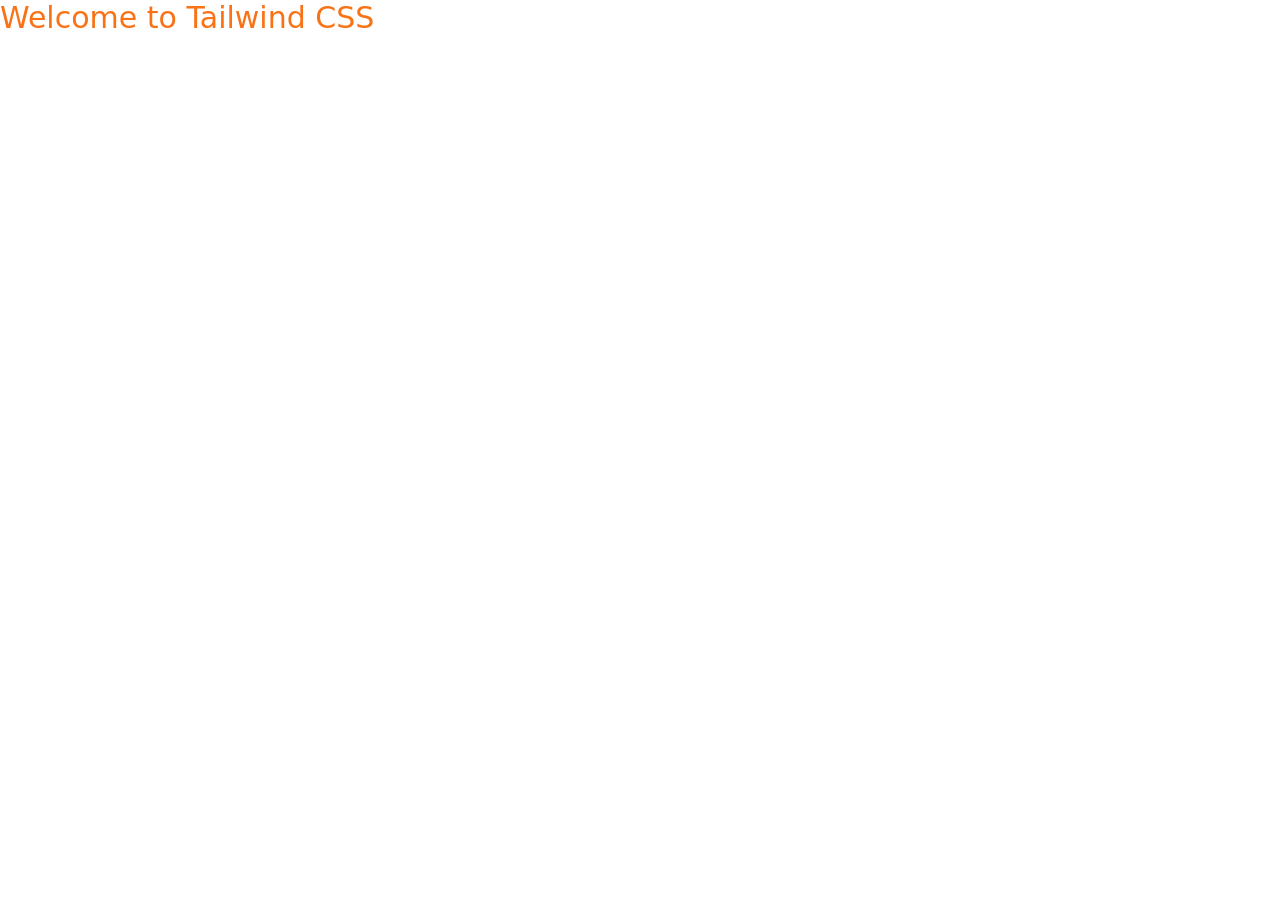
==== tailwind/src/index.html @ 5085c763 "Tailwind Setup" ====
<!DOCTYPE html>
<html lang="en">
<head>
    <meta charset="UTF-8">
    <meta name="viewport" content="width=device-width, initial-scale=1.0">
    <title>Document</title>
    <link rel="stylesheet" href="output.css">
</head>
<body>
    <h1 class="text-3xl text-orange-500">Welcome to Tailwind CSS</h1>
</body>
</html>
---- tailwind/src/output.css ----
*, ::before, ::after {
  --tw-border-spacing-x: 0;
  --tw-border-spacing-y: 0;
  --tw-translate-x: 0;
  --tw-translate-y: 0;
  --tw-rotate: 0;
  --tw-skew-x: 0;
  --tw-skew-y: 0;
  --tw-scale-x: 1;
  --tw-scale-y: 1;
  --tw-pan-x:  ;
  --tw-pan-y:  ;
  --tw-pinch-zoom:  ;
  --tw-scroll-snap-strictness: proximity;
  --tw-gradient-from-position:  ;
  --tw-gradient-via-position:  ;
  --tw-gradient-to-position:  ;
  --tw-ordinal:  ;
  --tw-slashed-zero:  ;
  --tw-numeric-figure:  ;
  --tw-numeric-spacing:  ;
  --tw-numeric-fraction:  ;
  --tw-ring-inset:  ;
  --tw-ring-offset-width: 0px;
  --tw-ring-offset-color: #fff;
  --tw-ring-color: rgb(59 130 246 / 0.5);
  --tw-ring-offset-shadow: 0 0 #0000;
  --tw-ring-shadow: 0 0 #0000;
  --tw-shadow: 0 0 #0000;
  --tw-shadow-colored: 0 0 #0000;
  --tw-blur:  ;
  --tw-brightness:  ;
  --tw-contrast:  ;
  --tw-grayscale:  ;
  --tw-hue-rotate:  ;
  --tw-invert:  ;
  --tw-saturate:  ;
  --tw-sepia:  ;
  --tw-drop-shadow:  ;
  --tw-backdrop-blur:  ;
  --tw-backdrop-brightness:  ;
  --tw-backdrop-contrast:  ;
  --tw-backdrop-grayscale:  ;
  --tw-backdrop-hue-rotate:  ;
  --tw-backdrop-invert:  ;
  --tw-backdrop-opacity:  ;
  --tw-backdrop-saturate:  ;
  --tw-backdrop-sepia:  ;
  --tw-contain-size:  ;
  --tw-contain-layout:  ;
  --tw-contain-paint:  ;
  --tw-contain-style:  ;
}

::backdrop {
  --tw-border-spacing-x: 0;
  --tw-border-spacing-y: 0;
  --tw-translate-x: 0;
  --tw-translate-y: 0;
  --tw-rotate: 0;
  --tw-skew-x: 0;
  --tw-skew-y: 0;
  --tw-scale-x: 1;
  --tw-scale-y: 1;
  --tw-pan-x:  ;
  --tw-pan-y:  ;
  --tw-pinch-zoom:  ;
  --tw-scroll-snap-strictness: proximity;
  --tw-gradient-from-position:  ;
  --tw-gradient-via-position:  ;
  --tw-gradient-to-position:  ;
  --tw-ordinal:  ;
  --tw-slashed-zero:  ;
  --tw-numeric-figure:  ;
  --tw-numeric-spacing:  ;
  --tw-numeric-fraction:  ;
  --tw-ring-inset:  ;
  --tw-ring-offset-width: 0px;
  --tw-ring-offset-color: #fff;
  --tw-ring-color: rgb(59 130 246 / 0.5);
  --tw-ring-offset-shadow: 0 0 #0000;
  --tw-ring-shadow: 0 0 #0000;
  --tw-shadow: 0 0 #0000;
  --tw-shadow-colored: 0 0 #0000;
  --tw-blur:  ;
  --tw-brightness:  ;
  --tw-contrast:  ;
  --tw-grayscale:  ;
  --tw-hue-rotate:  ;
  --tw-invert:  ;
  --tw-saturate:  ;
  --tw-sepia:  ;
  --tw-drop-shadow:  ;
  --tw-backdrop-blur:  ;
  --tw-backdrop-brightness:  ;
  --tw-backdrop-contrast:  ;
  --tw-backdrop-grayscale:  ;
  --tw-backdrop-hue-rotate:  ;
  --tw-backdrop-invert:  ;
  --tw-backdrop-opacity:  ;
  --tw-backdrop-saturate:  ;
  --tw-backdrop-sepia:  ;
  --tw-contain-size:  ;
  --tw-contain-layout:  ;
  --tw-contain-paint:  ;
  --tw-contain-style:  ;
}

/*
! tailwindcss v3.4.14 | MIT License | https://tailwindcss.com
*/

/*
1. Prevent padding and border from affecting element width. (https://github.com/mozdevs/cssremedy/issues/4)
2. Allow adding a border to an element by just adding a border-width. (https://github.com/tailwindcss/tailwindcss/pull/116)
*/

*,
::before,
::after {
  box-sizing: border-box;
  /* 1 */
  border-width: 0;
  /* 2 */
  border-style: solid;
  /* 2 */
  border-color: #e5e7eb;
  /* 2 */
}

::before,
::after {
  --tw-content: '';
}

/*
1. Use a consistent sensible line-height in all browsers.
2. Prevent adjustments of font size after orientation changes in iOS.
3. Use a more readable tab size.
4. Use the user's configured `sans` font-family by default.
5. Use the user's configured `sans` font-feature-settings by default.
6. Use the user's configured `sans` font-variation-settings by default.
7. Disable tap highlights on iOS
*/

html,
:host {
  line-height: 1.5;
  /* 1 */
  -webkit-text-size-adjust: 100%;
  /* 2 */
  -moz-tab-size: 4;
  /* 3 */
  -o-tab-size: 4;
     tab-size: 4;
  /* 3 */
  font-family: ui-sans-serif, system-ui, sans-serif, "Apple Color Emoji", "Segoe UI Emoji", "Segoe UI Symbol", "Noto Color Emoji";
  /* 4 */
  font-feature-settings: normal;
  /* 5 */
  font-variation-settings: normal;
  /* 6 */
  -webkit-tap-highlight-color: transparent;
  /* 7 */
}

/*
1. Remove the margin in all browsers.
2. Inherit line-height from `html` so users can set them as a class directly on the `html` element.
*/

body {
  margin: 0;
  /* 1 */
  line-height: inherit;
  /* 2 */
}

/*
1. Add the correct height in Firefox.
2. Correct the inheritance of border color in Firefox. (https://bugzilla.mozilla.org/show_bug.cgi?id=190655)
3. Ensure horizontal rules are visible by default.
*/

hr {
  height: 0;
  /* 1 */
  color: inherit;
  /* 2 */
  border-top-width: 1px;
  /* 3 */
}

/*
Add the correct text decoration in Chrome, Edge, and Safari.
*/

abbr:where([title]) {
  -webkit-text-decoration: underline dotted;
          text-decoration: underline dotted;
}

/*
Remove the default font size and weight for headings.
*/

h1,
h2,
h3,
h4,
h5,
h6 {
  font-size: inherit;
  font-weight: inherit;
}

/*
Reset links to optimize for opt-in styling instead of opt-out.
*/

a {
  color: inherit;
  text-decoration: inherit;
}

/*
Add the correct font weight in Edge and Safari.
*/

b,
strong {
  font-weight: bolder;
}

/*
1. Use the user's configured `mono` font-family by default.
2. Use the user's configured `mono` font-feature-settings by default.
3. Use the user's configured `mono` font-variation-settings by default.
4. Correct the odd `em` font sizing in all browsers.
*/

code,
kbd,
samp,
pre {
  font-family: ui-monospace, SFMono-Regular, Menlo, Monaco, Consolas, "Liberation Mono", "Courier New", monospace;
  /* 1 */
  font-feature-settings: normal;
  /* 2 */
  font-variation-settings: normal;
  /* 3 */
  font-size: 1em;
  /* 4 */
}

/*
Add the correct font size in all browsers.
*/

small {
  font-size: 80%;
}

/*
Prevent `sub` and `sup` elements from affecting the line height in all browsers.
*/

sub,
sup {
  font-size: 75%;
  line-height: 0;
  position: relative;
  vertical-align: baseline;
}

sub {
  bottom: -0.25em;
}

sup {
  top: -0.5em;
}

/*
1. Remove text indentation from table contents in Chrome and Safari. (https://bugs.chromium.org/p/chromium/issues/detail?id=999088, https://bugs.webkit.org/show_bug.cgi?id=201297)
2. Correct table border color inheritance in all Chrome and Safari. (https://bugs.chromium.org/p/chromium/issues/detail?id=935729, https://bugs.webkit.org/show_bug.cgi?id=195016)
3. Remove gaps between table borders by default.
*/

table {
  text-indent: 0;
  /* 1 */
  border-color: inherit;
  /* 2 */
  border-collapse: collapse;
  /* 3 */
}

/*
1. Change the font styles in all browsers.
2. Remove the margin in Firefox and Safari.
3. Remove default padding in all browsers.
*/

button,
input,
optgroup,
select,
textarea {
  font-family: inherit;
  /* 1 */
  font-feature-settings: inherit;
  /* 1 */
  font-variation-settings: inherit;
  /* 1 */
  font-size: 100%;
  /* 1 */
  font-weight: inherit;
  /* 1 */
  line-height: inherit;
  /* 1 */
  letter-spacing: inherit;
  /* 1 */
  color: inherit;
  /* 1 */
  margin: 0;
  /* 2 */
  padding: 0;
  /* 3 */
}

/*
Remove the inheritance of text transform in Edge and Firefox.
*/

button,
select {
  text-transform: none;
}

/*
1. Correct the inability to style clickable types in iOS and Safari.
2. Remove default button styles.
*/

button,
input:where([type='button']),
input:where([type='reset']),
input:where([type='submit']) {
  -webkit-appearance: button;
  /* 1 */
  background-color: transparent;
  /* 2 */
  background-image: none;
  /* 2 */
}

/*
Use the modern Firefox focus style for all focusable elements.
*/

:-moz-focusring {
  outline: auto;
}

/*
Remove the additional `:invalid` styles in Firefox. (https://github.com/mozilla/gecko-dev/blob/2f9eacd9d3d995c937b4251a5557d95d494c9be1/layout/style/res/forms.css#L728-L737)
*/

:-moz-ui-invalid {
  box-shadow: none;
}

/*
Add the correct vertical alignment in Chrome and Firefox.
*/

progress {
  vertical-align: baseline;
}

/*
Correct the cursor style of increment and decrement buttons in Safari.
*/

::-webkit-inner-spin-button,
::-webkit-outer-spin-button {
  height: auto;
}

/*
1. Correct the odd appearance in Chrome and Safari.
2. Correct the outline style in Safari.
*/

[type='search'] {
  -webkit-appearance: textfield;
  /* 1 */
  outline-offset: -2px;
  /* 2 */
}

/*
Remove the inner padding in Chrome and Safari on macOS.
*/

::-webkit-search-decoration {
  -webkit-appearance: none;
}

/*
1. Correct the inability to style clickable types in iOS and Safari.
2. Change font properties to `inherit` in Safari.
*/

::-webkit-file-upload-button {
  -webkit-appearance: button;
  /* 1 */
  font: inherit;
  /* 2 */
}

/*
Add the correct display in Chrome and Safari.
*/

summary {
  display: list-item;
}

/*
Removes the default spacing and border for appropriate elements.
*/

blockquote,
dl,
dd,
h1,
h2,
h3,
h4,
h5,
h6,
hr,
figure,
p,
pre {
  margin: 0;
}

fieldset {
  margin: 0;
  padding: 0;
}

legend {
  padding: 0;
}

ol,
ul,
menu {
  list-style: none;
  margin: 0;
  padding: 0;
}

/*
Reset default styling for dialogs.
*/

dialog {
  padding: 0;
}

/*
Prevent resizing textareas horizontally by default.
*/

textarea {
  resize: vertical;
}

/*
1. Reset the default placeholder opacity in Firefox. (https://github.com/tailwindlabs/tailwindcss/issues/3300)
2. Set the default placeholder color to the user's configured gray 400 color.
*/

input::-moz-placeholder, textarea::-moz-placeholder {
  opacity: 1;
  /* 1 */
  color: #9ca3af;
  /* 2 */
}

input::placeholder,
textarea::placeholder {
  opacity: 1;
  /* 1 */
  color: #9ca3af;
  /* 2 */
}

/*
Set the default cursor for buttons.
*/

button,
[role="button"] {
  cursor: pointer;
}

/*
Make sure disabled buttons don't get the pointer cursor.
*/

:disabled {
  cursor: default;
}

/*
1. Make replaced elements `display: block` by default. (https://github.com/mozdevs/cssremedy/issues/14)
2. Add `vertical-align: middle` to align replaced elements more sensibly by default. (https://github.com/jensimmons/cssremedy/issues/14#issuecomment-634934210)
   This can trigger a poorly considered lint error in some tools but is included by design.
*/

img,
svg,
video,
canvas,
audio,
iframe,
embed,
object {
  display: block;
  /* 1 */
  vertical-align: middle;
  /* 2 */
}

/*
Constrain images and videos to the parent width and preserve their intrinsic aspect ratio. (https://github.com/mozdevs/cssremedy/issues/14)
*/

img,
video {
  max-width: 100%;
  height: auto;
}

/* Make elements with the HTML hidden attribute stay hidden by default */

[hidden]:where(:not([hidden="until-found"])) {
  display: none;
}

.text-3xl {
  font-size: 1.875rem;
  line-height: 2.25rem;
}

.text-orange-500 {
  --tw-text-opacity: 1;
  color: rgb(249 115 22 / var(--tw-text-opacity));
}
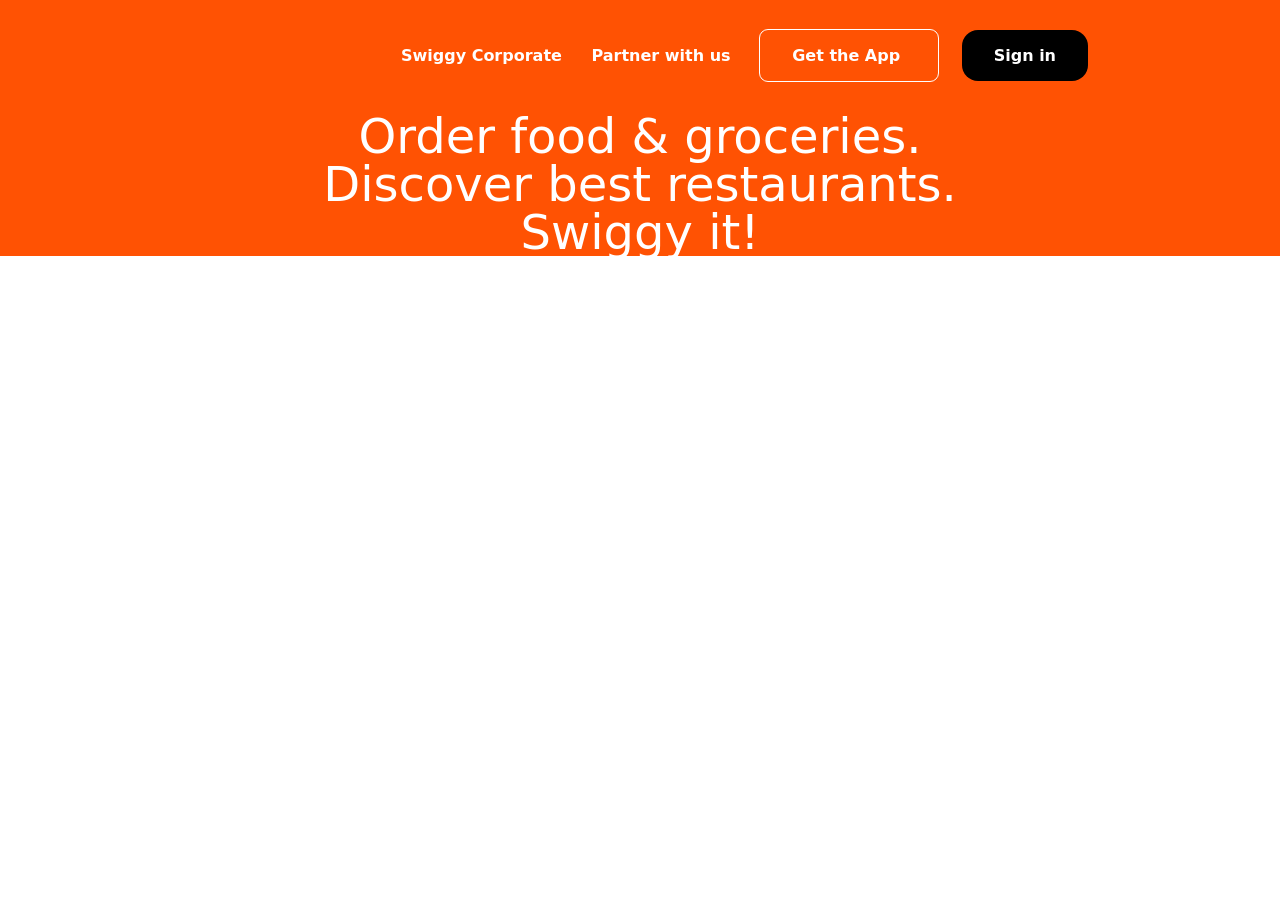
==== commit 1eeb1e51: "Responsiveness" ====
--- a/tailwind/src/index.html
+++ b/tailwind/src/index.html
@@ -7,6 +7,25 @@
     <link rel="stylesheet" href="output.css">
 </head>
 <body>
-    <h1 class="text-3xl text-orange-500">Welcome to Tailwind CSS</h1>
+    <section class="bg-[#ff5203] text-white">
+        <header class="mx-48 py-8 flex justify-between items-center font-semibold">
+            <img src="https://res.cloudinary.com/dutdah0l9/image/upload/v1720058694/Swiggy_logo_bml6he.png" alt="" class="h-12">
+
+            <div class="space-x-6">
+                <a href="#">Swiggy Corporate</a>
+                <a href="#">Partner with us</a>
+                <a href="" class="outline outline-1 file:outline-white rounded-lg px-8 py-4">
+                    Get the App
+                </a>
+                <a href="" class="bg-black px-8 py-4 rounded-2xl">Sign in</a>
+            </div>
+        </header>
+
+        <div>
+            <div>
+                <h1 class="mx-auto text-center w-1/2 text-5xl font-medium">Order food & groceries. Discover best restaurants. Swiggy it!</h1>
+            </div>
+        </div>
+    </section>
 </body>
 </html>
--- a/tailwind/src/output.css
+++ b/tailwind/src/output.css
@@ -554,12 +554,221 @@
   display: none;
 }
 
-.text-3xl {
-  font-size: 1.875rem;
-  line-height: 2.25rem;
-}
-
-.text-orange-500 {
+.container {
+  width: 100%;
+}
+
+@media (min-width: 640px) {
+  .container {
+    max-width: 640px;
+  }
+}
+
+@media (min-width: 768px) {
+  .container {
+    max-width: 768px;
+  }
+}
+
+@media (min-width: 1024px) {
+  .container {
+    max-width: 1024px;
+  }
+}
+
+@media (min-width: 1280px) {
+  .container {
+    max-width: 1280px;
+  }
+}
+
+@media (min-width: 1536px) {
+  .container {
+    max-width: 1536px;
+  }
+}
+
+.mx-48 {
+  margin-left: 12rem;
+  margin-right: 12rem;
+}
+
+.mx-auto {
+  margin-left: auto;
+  margin-right: auto;
+}
+
+.mt-10 {
+  margin-top: 2.5rem;
+}
+
+.flex {
+  display: flex;
+}
+
+.grid {
+  display: grid;
+}
+
+.h-12 {
+  height: 3rem;
+}
+
+.h-10 {
+  height: 2.5rem;
+}
+
+.h-20 {
+  height: 5rem;
+}
+
+.w-1\/2 {
+  width: 50%;
+}
+
+.w-10 {
+  width: 2.5rem;
+}
+
+.w-20 {
+  width: 5rem;
+}
+
+.grid-cols-2 {
+  grid-template-columns: repeat(2, minmax(0, 1fr));
+}
+
+.grid-cols-10 {
+  grid-template-columns: repeat(10, minmax(0, 1fr));
+}
+
+.grid-cols-1 {
+  grid-template-columns: repeat(1, minmax(0, 1fr));
+}
+
+.items-center {
+  align-items: center;
+}
+
+.justify-between {
+  justify-content: space-between;
+}
+
+.space-x-6 > :not([hidden]) ~ :not([hidden]) {
+  --tw-space-x-reverse: 0;
+  margin-right: calc(1.5rem * var(--tw-space-x-reverse));
+  margin-left: calc(1.5rem * calc(1 - var(--tw-space-x-reverse)));
+}
+
+.rounded-2xl {
+  border-radius: 1rem;
+}
+
+.rounded-lg {
+  border-radius: 0.5rem;
+}
+
+.rounded-full {
+  border-radius: 9999px;
+}
+
+.bg-\[\#ff5203\] {
+  --tw-bg-opacity: 1;
+  background-color: rgb(255 82 3 / var(--tw-bg-opacity));
+}
+
+.bg-black {
+  --tw-bg-opacity: 1;
+  background-color: rgb(0 0 0 / var(--tw-bg-opacity));
+}
+
+.bg-blue-500 {
+  --tw-bg-opacity: 1;
+  background-color: rgb(59 130 246 / var(--tw-bg-opacity));
+}
+
+.px-8 {
+  padding-left: 2rem;
+  padding-right: 2rem;
+}
+
+.py-4 {
+  padding-top: 1rem;
+  padding-bottom: 1rem;
+}
+
+.py-8 {
+  padding-top: 2rem;
+  padding-bottom: 2rem;
+}
+
+.text-center {
+  text-align: center;
+}
+
+.text-5xl {
+  font-size: 3rem;
+  line-height: 1;
+}
+
+.text-9xl {
+  font-size: 8rem;
+  line-height: 1;
+}
+
+.text-xl {
+  font-size: 1.25rem;
+  line-height: 1.75rem;
+}
+
+.text-lg {
+  font-size: 1.125rem;
+  line-height: 1.75rem;
+}
+
+.font-medium {
+  font-weight: 500;
+}
+
+.font-semibold {
+  font-weight: 600;
+}
+
+.text-white {
   --tw-text-opacity: 1;
-  color: rgb(249 115 22 / var(--tw-text-opacity));
+  color: rgb(255 255 255 / var(--tw-text-opacity));
+}
+
+.outline {
+  outline-style: solid;
+}
+
+.outline-1 {
+  outline-width: 1px;
+}
+
+.file\:outline-white::file-selector-button {
+  outline-color: #fff;
+}
+
+@media (min-width: 768px) {
+  .md\:grid-cols-2 {
+    grid-template-columns: repeat(2, minmax(0, 1fr));
+  }
+
+  .md\:text-xl {
+    font-size: 1.25rem;
+    line-height: 1.75rem;
+  }
+
+  .md\:text-8xl {
+    font-size: 6rem;
+    line-height: 1;
+  }
+}
+
+@media (min-width: 1024px) {
+  .lg\:grid-cols-4 {
+    grid-template-columns: repeat(4, minmax(0, 1fr));
+  }
 }
